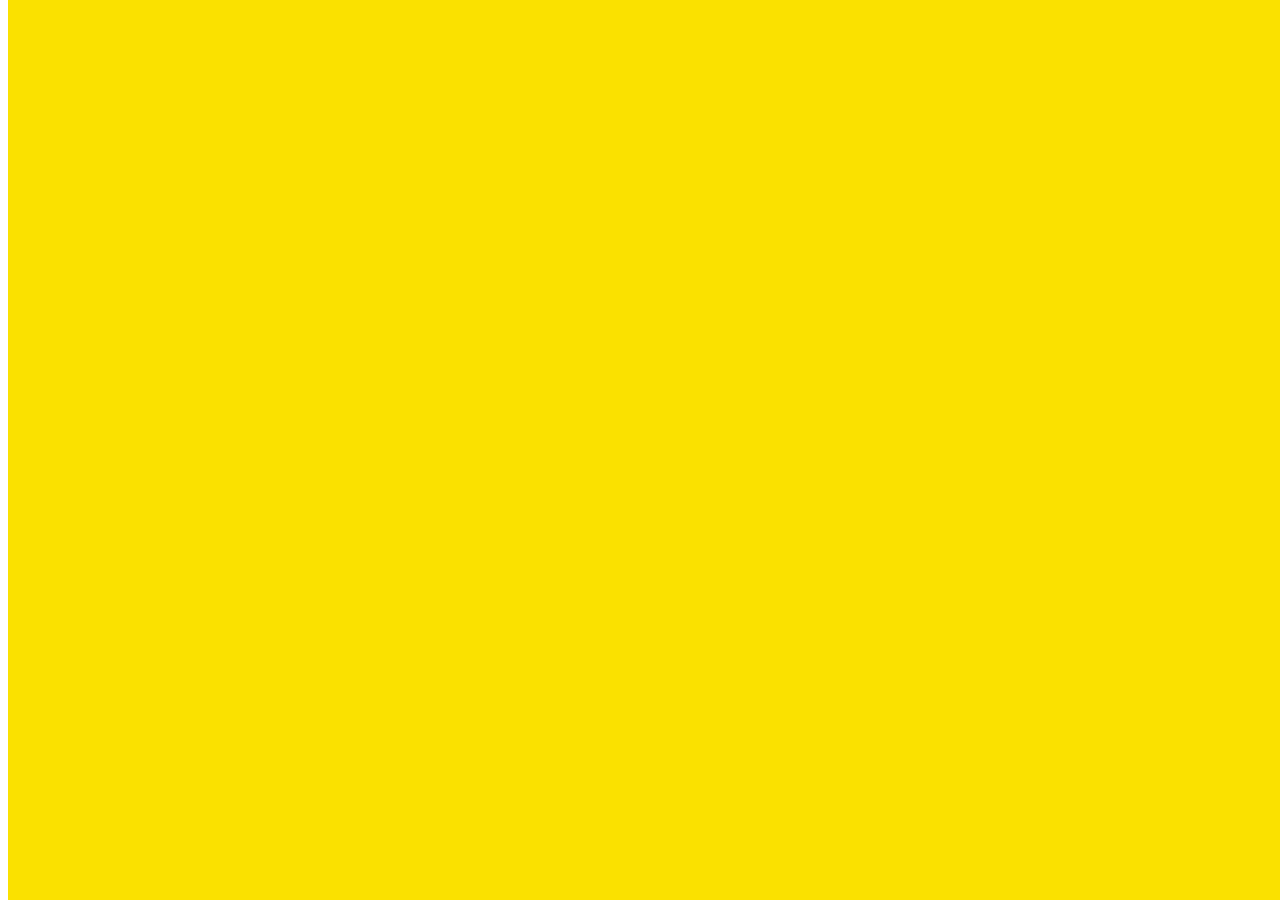
==== Friends.html @ 7eac989a "friedns 절반 함" ====
<!DOCTYPE html>
<html lang="ko">

<head>
    <link rel="stylesheet" href="friends.css">
    <meta charset="UTF-8">
    <meta name="viewport" content="width=device-width, initial-scale=1.0">
    <title>Friends lists</title>
</head>

<body>

    <div class="status-bar">
        <div class="status-bar__column">
            <span>SKT</span>
            <i class="fas fa-wifi"></i>
        </div>
        <div class="status-bar__column">
            <span>18:43</span>
        </div>
        <div class="status-bar__column">
            <span>100%</span>
            <i class="fas fa-battery-full fa-lg"></i>
            <i class="fas fa-bolt"></i>
        </div>
    </div>

    <header class="screen-header">
        <h1 class="screen-header__title">Friends</h1>
        <div class="screen-header__icons">
            <span><i class="fas fa-search fa-lg"></i></span>
            <span><i class="fas fa-music fa-lg"></i></span>
            <span><i class="fas fa-cog fa-lg"></i></span>
        </div>
    </header>

    <a id="friends-display-link"><i class="fas fa-info-circle"></i>Friend's Names Display <i class="fas fa-chevron-right fa-xs"></i></a>

    <main class="friends-screen">
       
        <div class="user-component">
            <div class="user-component__column">
                <img src='https://ifh.cc/g/ZCmfp6.jpg' id="pro"></a>
                <!-- <div class="user-component__text"> -->
                    <h4 class="user-component__title">Chanju</h4>
                <!-- </div> -->
            </div>
            <div class="user-component__column"></div>
        </div>
        
        <div class="friends-screen__channel">
            <div class="friends-screen__channel-header">
                <span>Channel</span><i class="fas fa-chevron-up fa-xs"></i>
            </div>
            <div class="user-component">
                <div class="user-component__column">
                    <img src='https://ifh.cc/g/qGZRy1.png' id="kaka"></a>
                    <div class="user-component__text">
                        <div id="ch">Channel</div>
                    </div>
                </div>
                <div class="column">
                    <p>2<i class="fas fa-chevron-right fa-xs"></i></p>
                </div>
            </div>
        </div>
        <!-- <div class="channel">
            <img src='https://ifh.cc/g/qGZRy1.png' class="ch">
            <span class="ch">Channel</span>
            <section class="ch">
                <span>2</span>
                <i class="fas fa-chevron-right"></i>
            </section>
        </div> -->
   
    </main>

    <nav class="nav">
        <ul class="nav__list">
            <li class="nav_btn"><i class="fas fa-user fa-2x"></i></li>
            <li class="nav_btn"><span class="nav__notification badge">1</span><i class="far fa-comment fa-2x"></i></li>
            <li class="nav_btn"><i class="fas fa-search fa-2x"></i></li>
            <li class="nav_btn"><span class="nav__notification2"></span><i class="fas fa-ellipsis-h fa-2x"></i></li>
        </ul>
    </nav>
    
    <div id="splash-screen">
        <i class="fas fa-comment"></i>
    </div>

    <script src="https://kit.fontawesome.com/a9eb1f10be.js" crossorigin="anonymous"></script>
</body>
</html>
---- friends.css ----
@import "reset.css";
@import "status-bar.css";
@import "variable.css";

body {
    font-family: -apple-system, BlinkMacSystemFont, 'Segoe UI', Roboto, Oxygen, Ubuntu, Cantarell, 'Open Sans', 'Helvetica Neue', sans-serif;
}

.welcome-header {
    margin: 90px 0px;
    text-align: center;
    display: flex;
    flex-direction: column;
    align-items: center;
}

.welcome-header__title {
    margin-bottom: 20px;
    font-size: 25px;
}

.welcome-header__text {
    width: 60%;
    opacity: 0.8;
}

#login-form {
    display: flex;
    flex-direction: column;
    margin: 0px 30px;
}

#login-form input {
    border: none;
    padding: 10px 0px;
    font-size: 18px;
    border-bottom: 1px solid rgba(0, 0, 0, 0.2);
    margin-bottom: 25px;
    transition: border-color 0.3s ease-in-out;
}

#login-form input:not([type="submit"]) {
    border-bottom: 1px solid rgba(0, 0, 0, 0.2);
    transition: border-color 0.3s ease-in-out;
}

#login-form input::placeholder {
    color: rgba(0, 0, 0, 0.4);
}

input:focus {
    outline: none;
}

#login-form input:focus {
    border-color: var(--yellow);
}

#login-form input[type="submit"] {
    background-color: var(--yellow);
    cursor: pointer;
    padding: 15px 0px;
    border-radius: 5px;
    border-color: var(--yellow);
}

#login-form a {
    text-align: center;
    text-decoration: none;
    color: inherit;
    font-size: 13px;
}

.status-bar {
    display: flex;
    justify-content: center;
    padding: 5px 3px;
}

.status-bar__column {
    width: 33%
}

.status-bar__column:first-child span {
    margin-right: 5px;
}

.status-bar__column:nth-child(2) {
    display: flex;
    justify-content: center;
}

.status-bar__column:last-child {
    display: flex;
    justify-content: flex-end;
    align-items: center;
}

.status-bar__column .fa-battery-full {
    margin: 0px 5px;
}

.error-message {
    display: none;
    color: red;
    margin-top: 5px;
}

.show-error-message {
    display: block;
}

:root {
    --yellow: #fae100;
    --horizontal-space: 25px;
    --main-border: 1px solid rgba(0, 0, 0, 0.3);
}

.screen-header {
    display: flex;
    justify-content: space-between;
    align-items: center;
    margin-bottom: 15px;
}

.screen-header__title {
    font-size: 32px;
    font-weight: 600;
    margin-left: 15px;
}

.screen-header__icons span {
    margin-left: 25px;
}

@keyframes rotatecog {
    from {
        transform: none;
    }
    to {
        transform: rotateZ(360deg);
    }
}

.screen-header__icons .fa-cog:hover {
    animation: rotatecog 1s linear infinite;
}

#friends-display-link {
    text-align: center;
    display: block;
    background-color: rgba(0, 0, 0, 0.1);
    padding: 15px 0px;
    font-size: 18px;
    margin-bottom: 15px;
    margin-top: -15px;
}

#friends-display-link i {
    color: rgba(0, 0, 0, 0.3);
}

.friends-screen {
    padding: 0px var(--horizontal-space);
}

.friends-screen__channel {
    margin-top: 25px;
    border-top: var(--main-border);
    padding-top: 15px;
}

.friends-screen__channel-header {
    margin-bottom: 30px;
    display: flex;
    justify-content: space-between;
    color: rgba(0, 0, 0, 0.5);
}

.fa-lg {
    margin: 15px;
}

#pro {
    border-radius: 40%;
    width: 80px;
    height: 80px;
   
}

#pro span {
    margin-left: 10px;
}

.user-component {
    display: flex;
    align-items: center;
    
}

.user-component__title {
    margin-left: 15px;
    float: right;
    margin-top: 30px;
}

#kaka{
    width: 40px;
    height: 40px;
    border-radius: 40%;
}

/* .ch{
float: right;
font-style: ;
} */

/* .channel {
    display: flex;
    margin: 0px 20px;
    padding: 20px 0px 207px 0px;
}

.ch:nth-child(1) {
    width: 15%;
    border-radius: 15px;
}

.ch:nth-child(2) {
    width: 65%;
    padding: 10px;
    font-size: 18px;
    font-weight: bold;
}

.ch:nth-child(3) {
    width: 13%;
    padding: 10px 0px;
    text-align: end;
}

.ch > span {
    font-size: 15px;
    font-weight: bold;
    align-items: center;
    text-align: center;
}

.ch > .fas {
    font-size: 12px;
    align-items: center;
} */



@keyframes hideSplashScreen {
    from {
        opacity: 1;
    }
    to {
        opacity: 0;
        visibility: hidden;
    }
}

.user-component {
    display: flex;
    align-items: center;
  }
  
  .user-component__column {
    display: flex;
    align-items: center;
    margin-right:190px;
  }
  
  .column {
    display: flex;
    align-items: center;
    margin-left: -9px;
  }

.id{
    display: flex;
    margin-right:10px;
  }

  .user-component__text {
    margin-left: 20px; 
  }

#splash-screen {
    background-color: #fae100;
    position: absolute;
    height: 100vh;
    width: 100vw;
    top: 0;
    display: flex;
    justify-content: center;
    align-items: center;
    font-size: 120px;
    animation: hideSplashScreen 0.5s ease-in-out forwards;
    animation-delay: 1s;
}
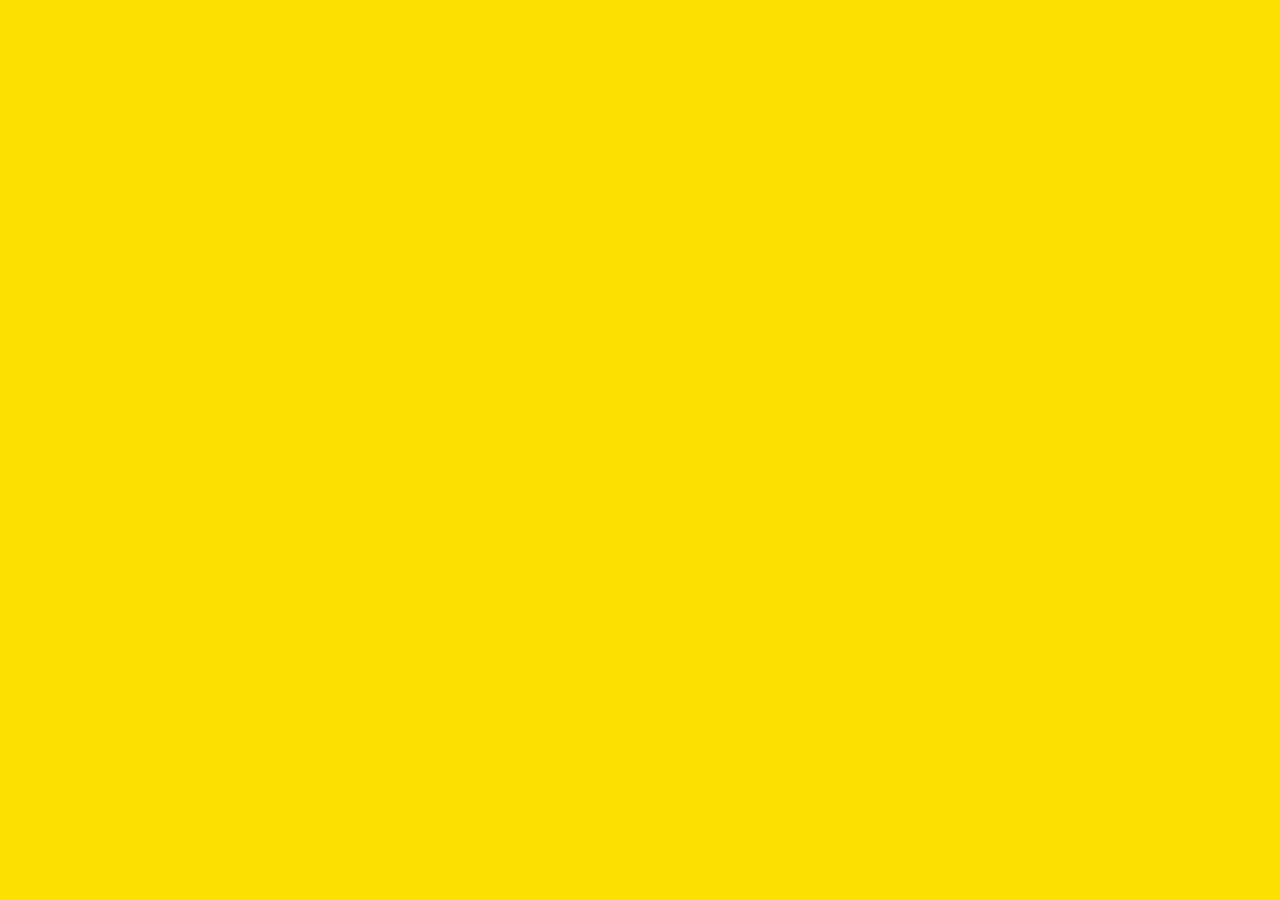
==== commit be414579: "거의 다 됨" ====
--- a/Friends.html
+++ b/Friends.html
@@ -59,8 +59,10 @@
                         <div id="ch">Channel</div>
                     </div>
                 </div>
-                <div class="column">
-                    <p>2<i class="fas fa-chevron-right fa-xs"></i></p>
+                <div class="column" >
+                    <p>2</p>
+                    &nbsp;
+                    <i class="fas fa-solid fa-chevron-right"></i>
                 </div>
             </div>
         </div>
@@ -75,14 +77,22 @@
    
     </main>
 
-    <nav class="nav">
+    <div style="border-bottom: 1px solid rgba(0, 0, 0, 0.5);"></div> 
+    <div class="nav__list">
+      <i class="fas fa-user fa-2x"></i>
+      <i class="far fa-comment fa-2x"></i>
+      <i class="fas fa-search fa-2x"></i>
+      <i class="fas fa-ellipsis-h fa-2x"></i>
+    </div>
+
+    <!-- <nav class="nav">
         <ul class="nav__list">
             <li class="nav_btn"><i class="fas fa-user fa-2x"></i></li>
             <li class="nav_btn"><span class="nav__notification badge">1</span><i class="far fa-comment fa-2x"></i></li>
             <li class="nav_btn"><i class="fas fa-search fa-2x"></i></li>
             <li class="nav_btn"><span class="nav__notification2"></span><i class="fas fa-ellipsis-h fa-2x"></i></li>
         </ul>
-    </nav>
+    </nav> -->
     
     <div id="splash-screen">
         <i class="fas fa-comment"></i>
--- a/friends.css
+++ b/friends.css
@@ -4,6 +4,9 @@
 
 body {
     font-family: -apple-system, BlinkMacSystemFont, 'Segoe UI', Roboto, Oxygen, Ubuntu, Cantarell, 'Open Sans', 'Helvetica Neue', sans-serif;
+    height: 844px;
+    width: 390px;
+    margin: 0px;
 }
 
 .welcome-header {
@@ -168,6 +171,7 @@
     margin-top: 25px;
     border-top: var(--main-border);
     padding-top: 15px;
+    height:300px;
 }
 
 .friends-screen__channel-header {
@@ -286,7 +290,7 @@
   }
 
   .user-component__text {
-    margin-left: 20px; 
+    margin-left: 20px;
   }
 
 #splash-screen {
@@ -301,4 +305,13 @@
     font-size: 120px;
     animation: hideSplashScreen 0.5s ease-in-out forwards;
     animation-delay: 1s;
-}+}
+
+.nav__list{
+    display: flex;
+    justify-content: space-around;
+    position: relative;
+    align-items: center;
+    height: 43px;
+  }
+
